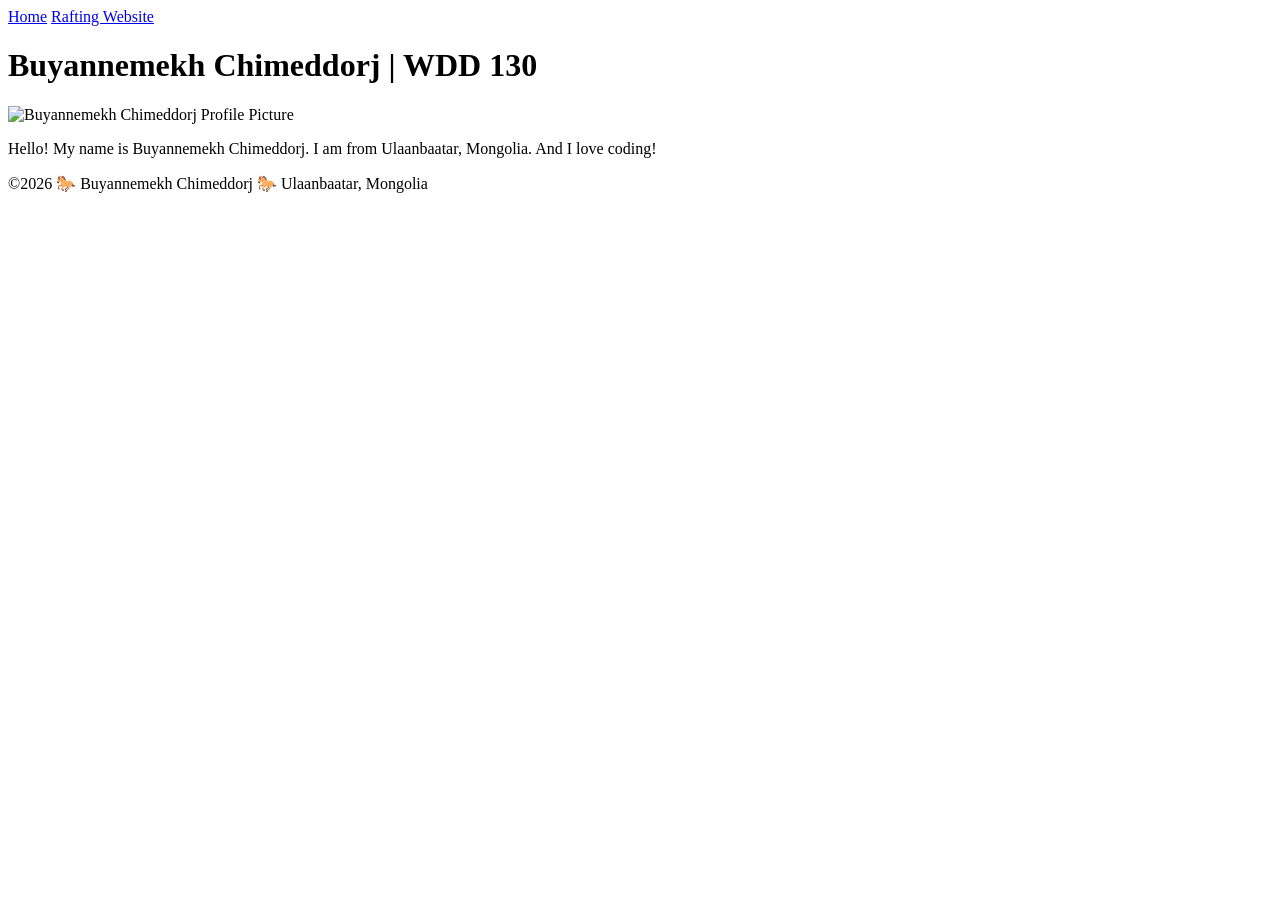
==== index.html @ d861ab49 "student's home page" ====
<!DOCTYPE html>
<html lang="en-US">

<head>
    <meta charset="UTF-8">
    <meta name="viewport" content="width=device-width, initial-scale=1.0">
    <title>Buyannemekh Chimeddorj | WDD 130</title>
</head>

<body>
    <header>
        <nav>
            <a href="#">Home</a>
            <a href="wwr/">Rafting Website</a>
        </nav>
    </header>

    <main>
        <h1>Buyannemekh Chimeddorj | WDD 130</h1>
        <img src="images/buyannemekh.jpg" alt="Buyannemekh Chimeddorj Profile Picture" width="200">
        <p>Hello! My name is Buyannemekh Chimeddorj. I am from Ulaanbaatar, Mongolia. And I love
            coding!
        </p>
    </main>

    <footer>
        <p>&copy;2026 🐎 Buyannemekh Chimeddorj 🐎 Ulaanbaatar, Mongolia</p>
    </footer>

</body>

</html>
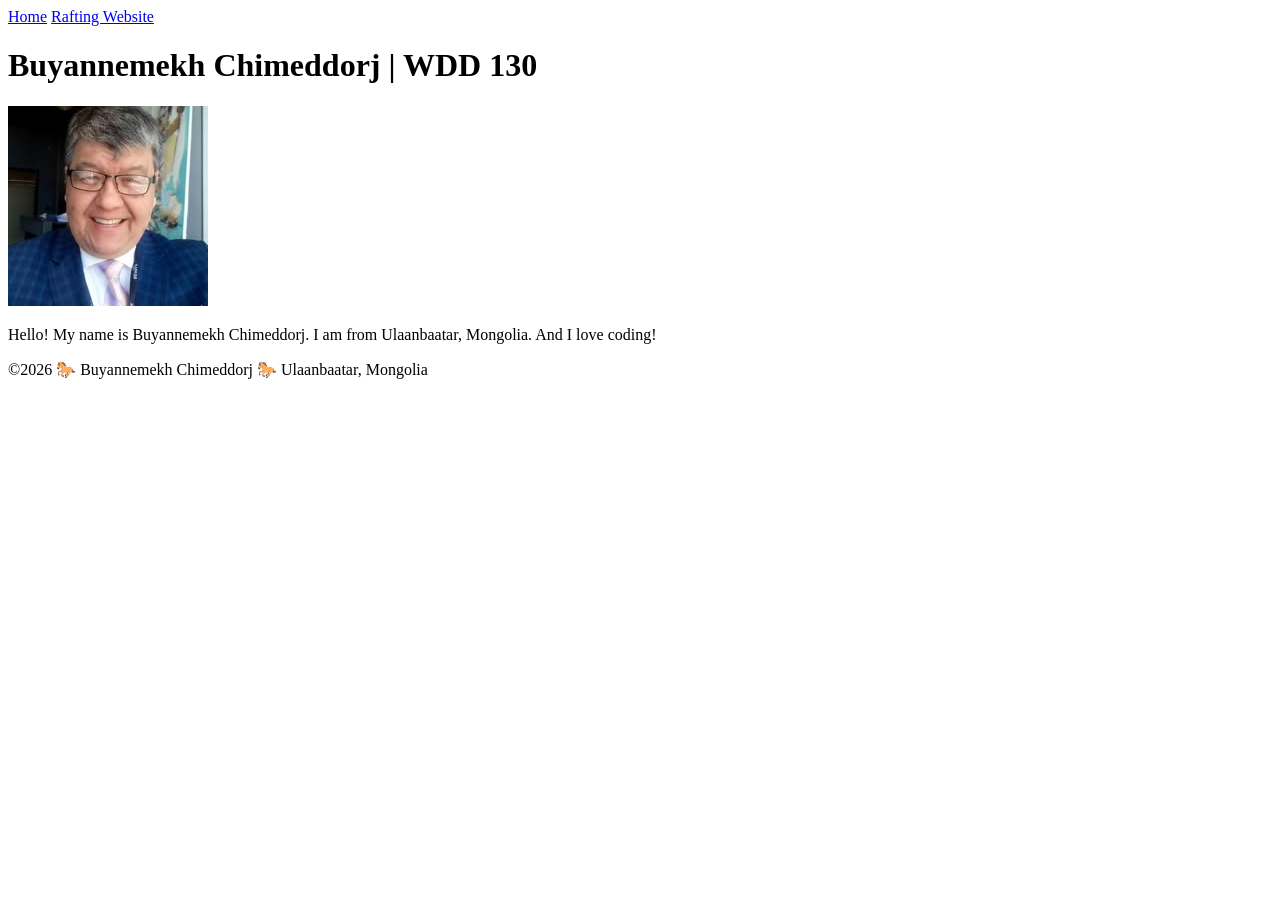
==== commit 6307304b: "student's home page commit" ====
--- a/index.html
+++ b/index.html
@@ -17,7 +17,7 @@
 
     <main>
         <h1>Buyannemekh Chimeddorj | WDD 130</h1>
-        <img src="images/buyannemekh.jpg" alt="Buyannemekh Chimeddorj Profile Picture" width="200">
+        <img src="images/profile.jpg" alt="Buyannemekh Chimeddorj Profile Picture" width="200">
         <p>Hello! My name is Buyannemekh Chimeddorj. I am from Ulaanbaatar, Mongolia. And I love
             coding!
         </p>
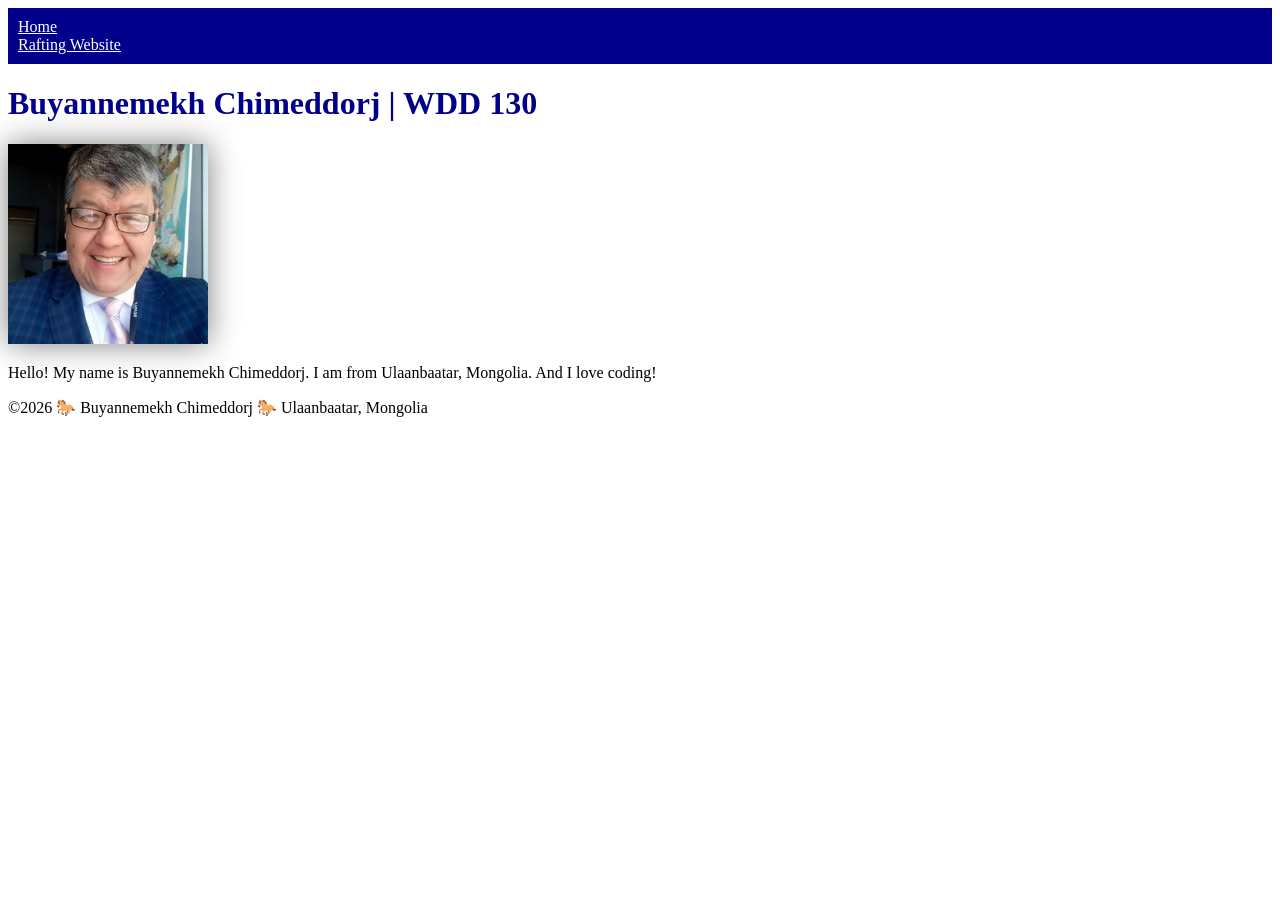
==== commit e60aac0f: "Link Styles Css commit" ====
--- a/index.html
+++ b/index.html
@@ -5,6 +5,7 @@
     <meta charset="UTF-8">
     <meta name="viewport" content="width=device-width, initial-scale=1.0">
     <title>Buyannemekh Chimeddorj | WDD 130</title>
+    <link rel="stylesheet" href="styles/styles.css">
 </head>
 
 <body>
--- a/styles/styles.css
+++ b/styles/styles.css
@@ -0,0 +1,26 @@
+nav {
+    background-color: darkblue;
+    padding: 10px;
+}
+
+nav a {
+    color: white;
+    display: block;
+    padding: 20 px;
+}
+
+h1 {
+    color: darkblue;
+}
+
+img {
+    width: 150;
+    height: auto;
+    border: 1 px solid black;
+    padding: 2 px;
+    box-shadow: 0 0 30px gray;
+}
+
+p {
+    padding: 10;
+}
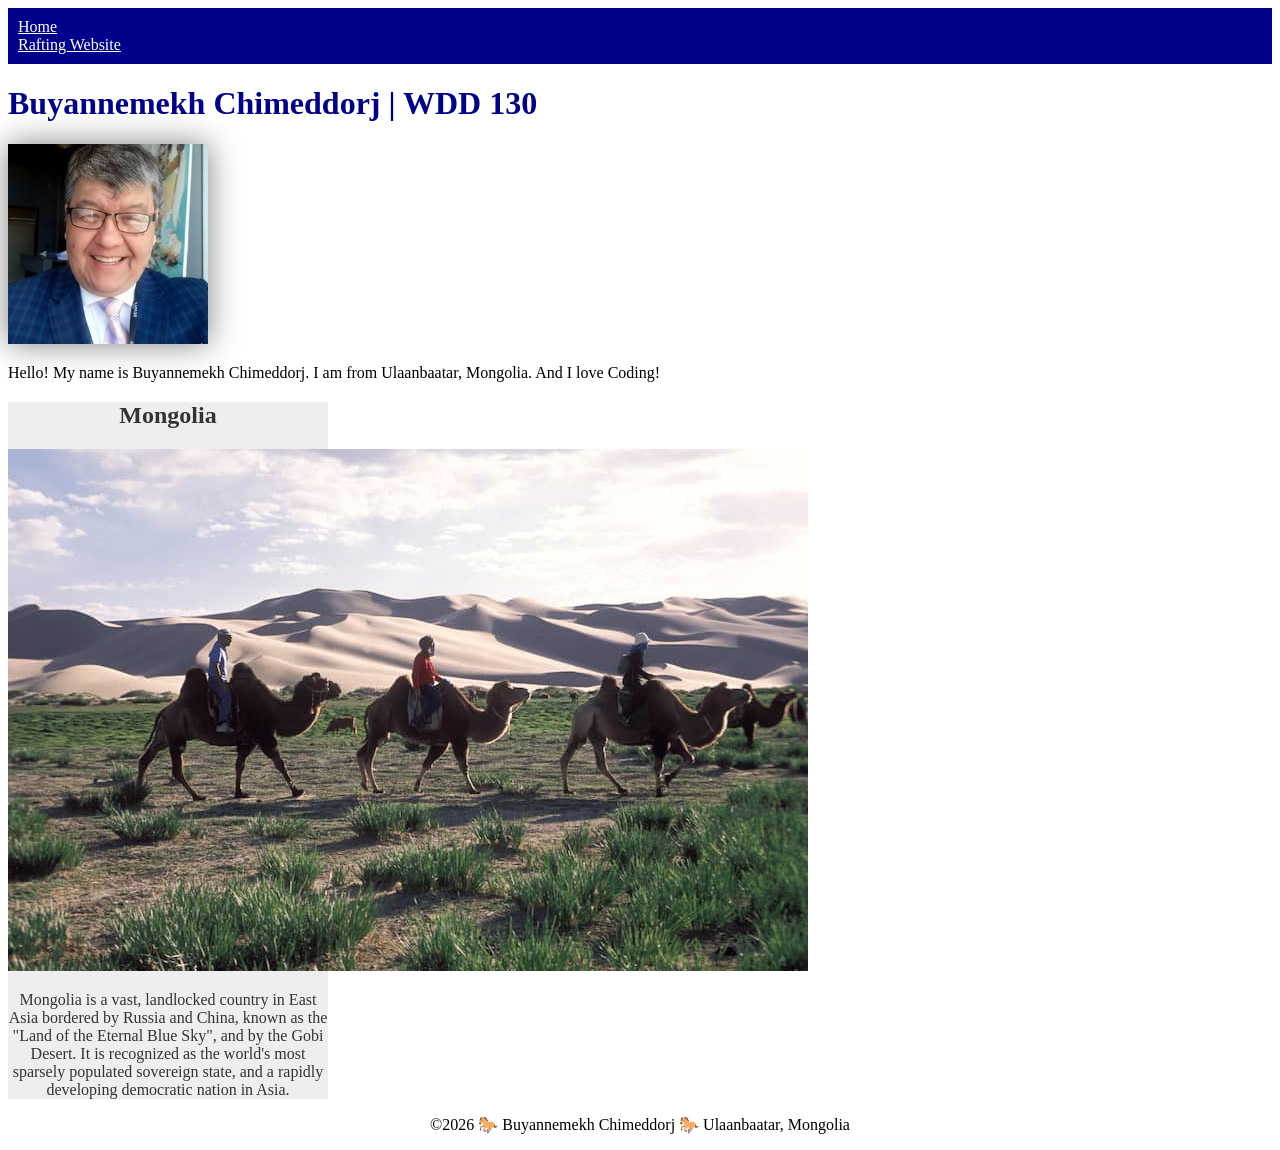
==== commit 113aa911: "W02 Assignment Commit" ====
--- a/index.html
+++ b/index.html
@@ -5,6 +5,9 @@
     <meta charset="UTF-8">
     <meta name="viewport" content="width=device-width, initial-scale=1.0">
     <title>Buyannemekh Chimeddorj | WDD 130</title>
+    <meta name="description"
+      content="Welcome to the homepage of Buyannemekh Chimeddorj, a BYU-Idaho online student from Mongolia in Web Fundamentals WDD130 course.">
+    <meta name="author" content="Buyannemekh Chimeddorj">
     <link rel="stylesheet" href="styles/styles.css">
 </head>
 
@@ -20,9 +23,18 @@
         <h1>Buyannemekh Chimeddorj | WDD 130</h1>
         <img src="images/profile.jpg" alt="Buyannemekh Chimeddorj Profile Picture" width="200">
         <p>Hello! My name is Buyannemekh Chimeddorj. I am from Ulaanbaatar, Mongolia. And I love
-            coding!
+            Coding!
         </p>
     </main>
+    <aside>
+        <h2>Mongolia</h2>
+        <img src="images/Mongolia South Gobi.jpg" alt="Mongolia South Gobi">
+        <p>Mongolia is a vast, landlocked country in East Asia bordered by Russia and China, known
+            as the "Land of the Eternal Blue Sky", and by the Gobi Desert. It is recognized
+            as the world's most sparsely populated sovereign state, and a rapidly
+            developing democratic nation in Asia.</p>
+    </aside>
+
 
     <footer>
         <p>&copy;2026 🐎 Buyannemekh Chimeddorj 🐎 Ulaanbaatar, Mongolia</p>
--- a/styles/styles.css
+++ b/styles/styles.css
@@ -13,7 +13,7 @@
     color: darkblue;
 }
 
-img {
+main img {
     width: 150;
     height: auto;
     border: 1 px solid black;
@@ -22,5 +22,30 @@
 }
 
 p {
-    padding: 10;
+    padding: 0;
+}
+
+main {
+    max-width: 840 px;
+}
+
+aside {
+    width: 20rem;
+    margin: 1 rem;
+    border: 1 px solid rgb(0 0 0/0.2);
+    padding: 1 rem;
+    background-color: #eee;
+    color: #333;
+    text-align: center;
+}
+
+aside {
+    width: 200 px;
+    height: auto;
+}
+
+footer {
+    margin-top: 15px;
+    border-top: 1 px solid #000;
+    text-align: center;
 }
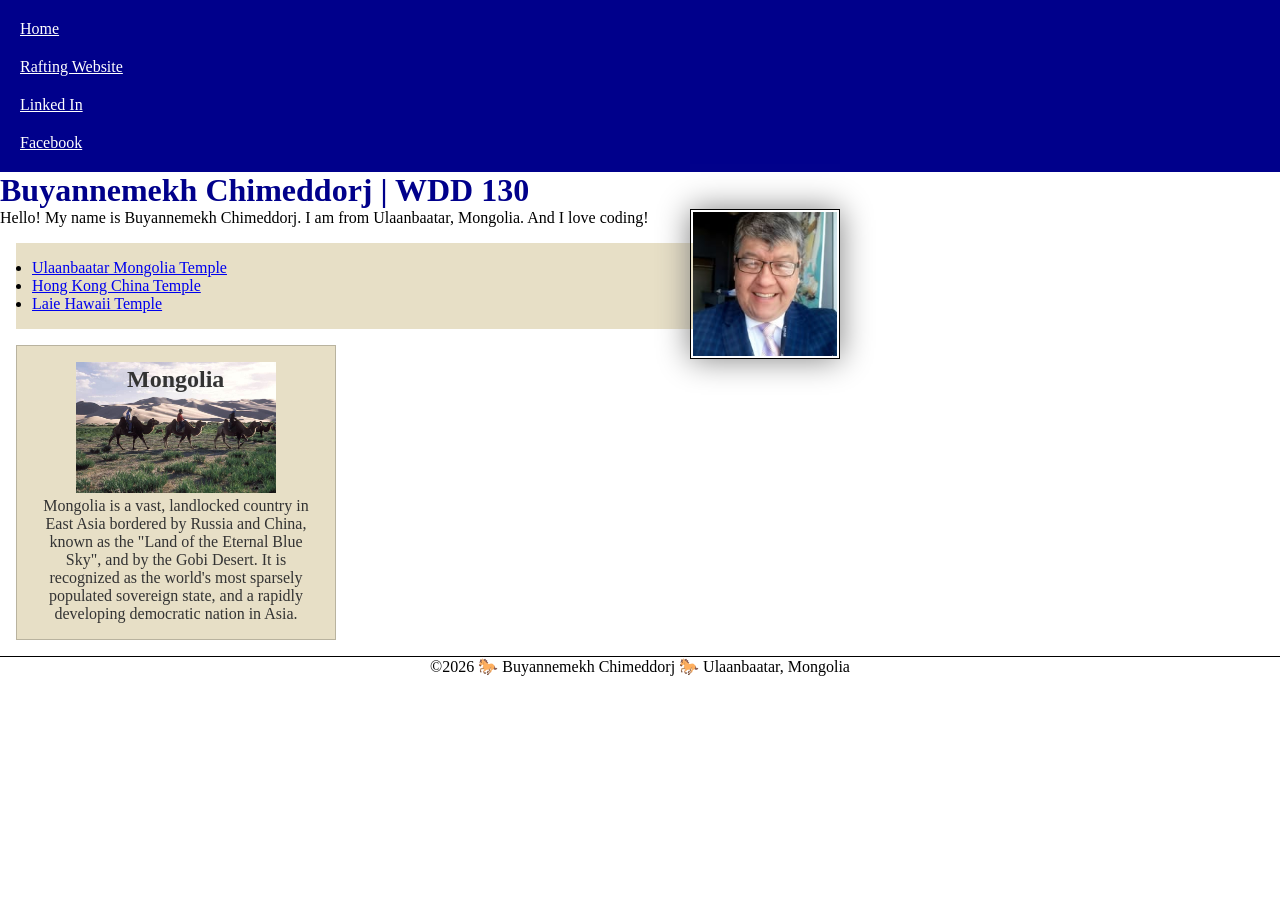
==== commit 1e29263a: "Code Along W03" ====
--- a/index.html
+++ b/index.html
@@ -16,6 +16,9 @@
         <nav>
             <a href="#">Home</a>
             <a href="wwr/">Rafting Website</a>
+            <a href="https://www.linkedin.com/in/buyannemekh-chimeddorj/" target="_blank">Linked
+                In</a>
+            <a href="https://www.facebook.com/buyannemekh.chimeddorj" target="_blank">Facebook</a>
         </nav>
     </header>
 
@@ -23,12 +26,22 @@
         <h1>Buyannemekh Chimeddorj | WDD 130</h1>
         <img src="images/profile.jpg" alt="Buyannemekh Chimeddorj Profile Picture" width="200">
         <p>Hello! My name is Buyannemekh Chimeddorj. I am from Ulaanbaatar, Mongolia. And I love
-            Coding!
+            coding!
         </p>
+
+        <ul class="box">
+            <li><a href="https://churchofjesuschristtemples.org/ulaanbaatar-mongolia-temple/"
+                  target="_blank">Ulaanbaatar Mongolia Temple</a></li>
+            <li><a href="https://churchofjesuschristtemples.org/hong-kong-china-temple/"
+                  target="_blank">Hong Kong China Temple</a></li>
+            <li><a href="https://churchofjesuschristtemples.org/laie-hawaii-temple/"
+                  target="_blank">Laie Hawaii Temple</a></li>
+        </ul>
+
     </main>
-    <aside>
+    <aside class="box">
         <h2>Mongolia</h2>
-        <img src="images/Mongolia South Gobi.jpg" alt="Mongolia South Gobi">
+        <img src="images/mongolia-south-gobi.jpg" alt="Mongolia South Gobi">
         <p>Mongolia is a vast, landlocked country in East Asia bordered by Russia and China, known
             as the "Land of the Eternal Blue Sky", and by the Gobi Desert. It is recognized
             as the world's most sparsely populated sovereign state, and a rapidly
--- a/styles/styles.css
+++ b/styles/styles.css
@@ -1,3 +1,9 @@
+* {
+    margin: 0;
+    padding: 0;
+    box-sizing: border-box;
+}
+
 nav {
     background-color: darkblue;
     padding: 10px;
@@ -6,19 +12,26 @@
 nav a {
     color: white;
     display: block;
-    padding: 20 px;
+    padding: 10px;
 }
 
 h1 {
     color: darkblue;
 }
 
+h2 {
+    position: absolute;
+    top: 20px;
+    left: 110px;
+}
+
 main img {
-    width: 150;
+    width: 150px;
     height: auto;
-    border: 1 px solid black;
-    padding: 2 px;
+    border: 1px solid black;
+    padding: 2px;
     box-shadow: 0 0 30px gray;
+    float: right;
 }
 
 p {
@@ -26,26 +39,35 @@
 }
 
 main {
-    max-width: 840 px;
+    max-width: 840px;
 }
 
 aside {
     width: 20rem;
-    margin: 1 rem;
-    border: 1 px solid rgb(0 0 0/0.2);
-    padding: 1 rem;
+    margin: 1rem;
+    border: 1px solid rgb(0 0 0/0.2);
+    padding: 1rem;
     background-color: #eee;
     color: #333;
     text-align: center;
+    position: relative;
 }
 
-aside {
-    width: 200 px;
+aside img {
+    width: 200px;
     height: auto;
 }
 
 footer {
     margin-top: 15px;
-    border-top: 1 px solid #000;
+    border-top: 1px solid #000;
     text-align: center;
+}
+
+/*Class Selectors*/
+
+.box {
+    margin: 1rem;
+    padding: 1rem;
+    background-color: #e7dfc6;
 }
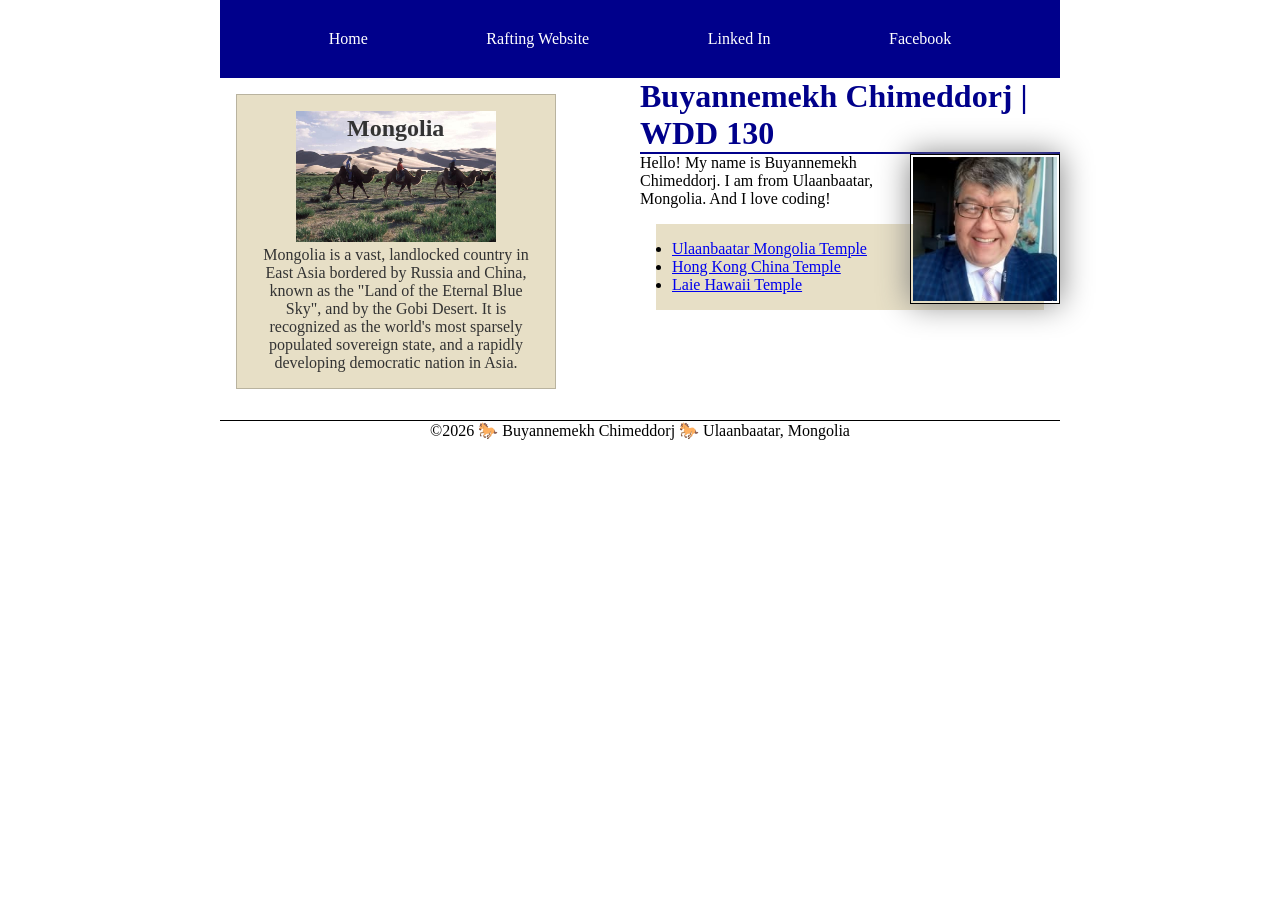
==== commit f3f537a1: "W04 Code Along" ====
--- a/index.html
+++ b/index.html
@@ -21,33 +21,34 @@
             <a href="https://www.facebook.com/buyannemekh.chimeddorj" target="_blank">Facebook</a>
         </nav>
     </header>
+    <div class="grid">
+        <main>
+            <h1>Buyannemekh Chimeddorj | WDD 130</h1>
+            <img src="images/profile.jpg" alt="Buyannemekh Chimeddorj Profile Picture" width="200">
+            <p>Hello! My name is Buyannemekh Chimeddorj. I am from Ulaanbaatar, Mongolia. And I love
+                coding!
+            </p>
 
-    <main>
-        <h1>Buyannemekh Chimeddorj | WDD 130</h1>
-        <img src="images/profile.jpg" alt="Buyannemekh Chimeddorj Profile Picture" width="200">
-        <p>Hello! My name is Buyannemekh Chimeddorj. I am from Ulaanbaatar, Mongolia. And I love
-            coding!
-        </p>
+            <ul class="box">
+                <li><a href="https://churchofjesuschristtemples.org/ulaanbaatar-mongolia-temple/"
+                      target="_blank">Ulaanbaatar Mongolia Temple</a></li>
+                <li><a href="https://churchofjesuschristtemples.org/hong-kong-china-temple/"
+                      target="_blank">Hong Kong China Temple</a></li>
+                <li><a href="https://churchofjesuschristtemples.org/laie-hawaii-temple/"
+                      target="_blank">Laie Hawaii Temple</a></li>
+            </ul>
 
-        <ul class="box">
-            <li><a href="https://churchofjesuschristtemples.org/ulaanbaatar-mongolia-temple/"
-                  target="_blank">Ulaanbaatar Mongolia Temple</a></li>
-            <li><a href="https://churchofjesuschristtemples.org/hong-kong-china-temple/"
-                  target="_blank">Hong Kong China Temple</a></li>
-            <li><a href="https://churchofjesuschristtemples.org/laie-hawaii-temple/"
-                  target="_blank">Laie Hawaii Temple</a></li>
-        </ul>
-
-    </main>
-    <aside class="box">
-        <h2>Mongolia</h2>
-        <img src="images/mongolia-south-gobi.jpg" alt="Mongolia South Gobi">
-        <p>Mongolia is a vast, landlocked country in East Asia bordered by Russia and China, known
-            as the "Land of the Eternal Blue Sky", and by the Gobi Desert. It is recognized
-            as the world's most sparsely populated sovereign state, and a rapidly
-            developing democratic nation in Asia.</p>
-    </aside>
-
+        </main>
+        <aside class="box">
+            <h2>Mongolia</h2>
+            <img src="images/mongolia-south-gobi.jpg" alt="Mongolia South Gobi">
+            <p>Mongolia is a vast, landlocked country in East Asia bordered by Russia and China,
+                known
+                as the "Land of the Eternal Blue Sky", and by the Gobi Desert. It is recognized
+                as the world's most sparsely populated sovereign state, and a rapidly
+                developing democratic nation in Asia.</p>
+        </aside>
+    </div>
 
     <footer>
         <p>&copy;2026 🐎 Buyannemekh Chimeddorj 🐎 Ulaanbaatar, Mongolia</p>
--- a/styles/styles.css
+++ b/styles/styles.css
@@ -4,19 +4,31 @@
     box-sizing: border-box;
 }
 
+header,
+.grid,
+footer {
+    max-width: 840px;
+    margin: 0 auto;
+}
+
 nav {
     background-color: darkblue;
     padding: 10px;
+    display: flex;
+    justify-content: space-evenly;
+    align-items: center;
 }
 
 nav a {
     color: white;
     display: block;
-    padding: 10px;
+    padding: 20px;
+    text-decoration: none;
 }
 
 h1 {
     color: darkblue;
+    border-bottom: 2px solid darkblue;
 }
 
 h2 {
@@ -40,6 +52,7 @@
 
 main {
     max-width: 840px;
+    grid-column: 2/3;
 }
 
 aside {
@@ -51,6 +64,8 @@
     color: #333;
     text-align: center;
     position: relative;
+    grid-column: 1/2;
+    grid-row: 1/2;
 }
 
 aside img {
@@ -70,4 +85,9 @@
     margin: 1rem;
     padding: 1rem;
     background-color: #e7dfc6;
+}
+
+.grid {
+    display: grid;
+    grid-template-columns: 1fr 1fr;
 }
